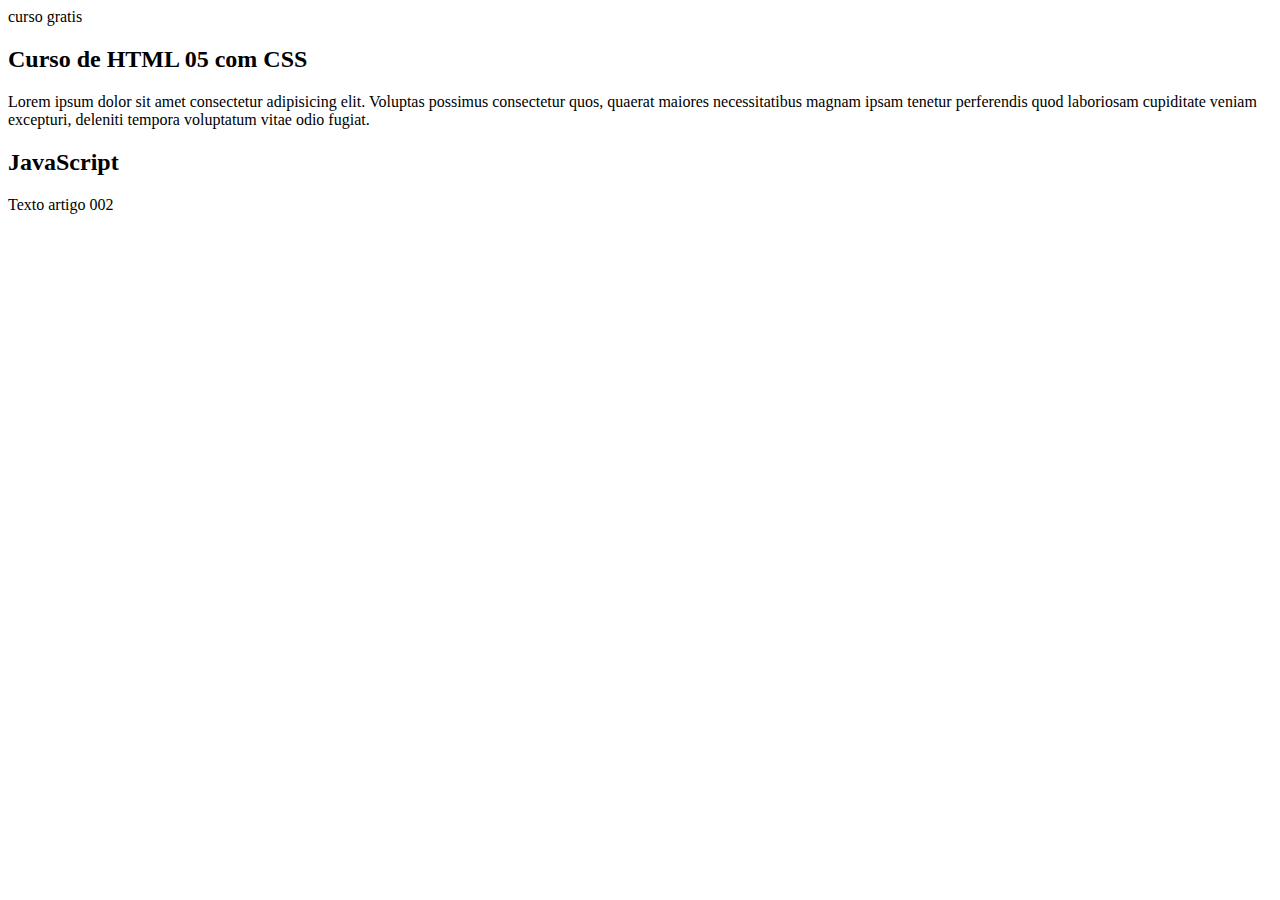
==== index.html @ 492d5ec1 "comecei meu conteudo" ====
<!DOCTYPE html>
<html lang="pt-bt">
<head>
    <meta charset="UTF-8">
    <meta http-equiv="X-UA-Compatible" content="IE=edge">
    <meta name="viewport" content="width=device-width, initial-scale=1.0">
    <title>Titulo do site</title>
</head>
<body>
    <main>
        <header> curso gratis </header>
        <article>
            <h2>Curso de HTML 05 com CSS</h2>
            <p>Lorem ipsum dolor sit amet consectetur adipisicing elit. Voluptas possimus consectetur quos, quaerat maiores necessitatibus magnam ipsam tenetur perferendis quod laboriosam cupiditate veniam excepturi, deleniti tempora voluptatum vitae odio fugiat.</p>
        </article>
        <article>
            <h2>JavaScript</h2>
            <p>Texto artigo 002</p>
        </article>
    </main>
</body>
</html>
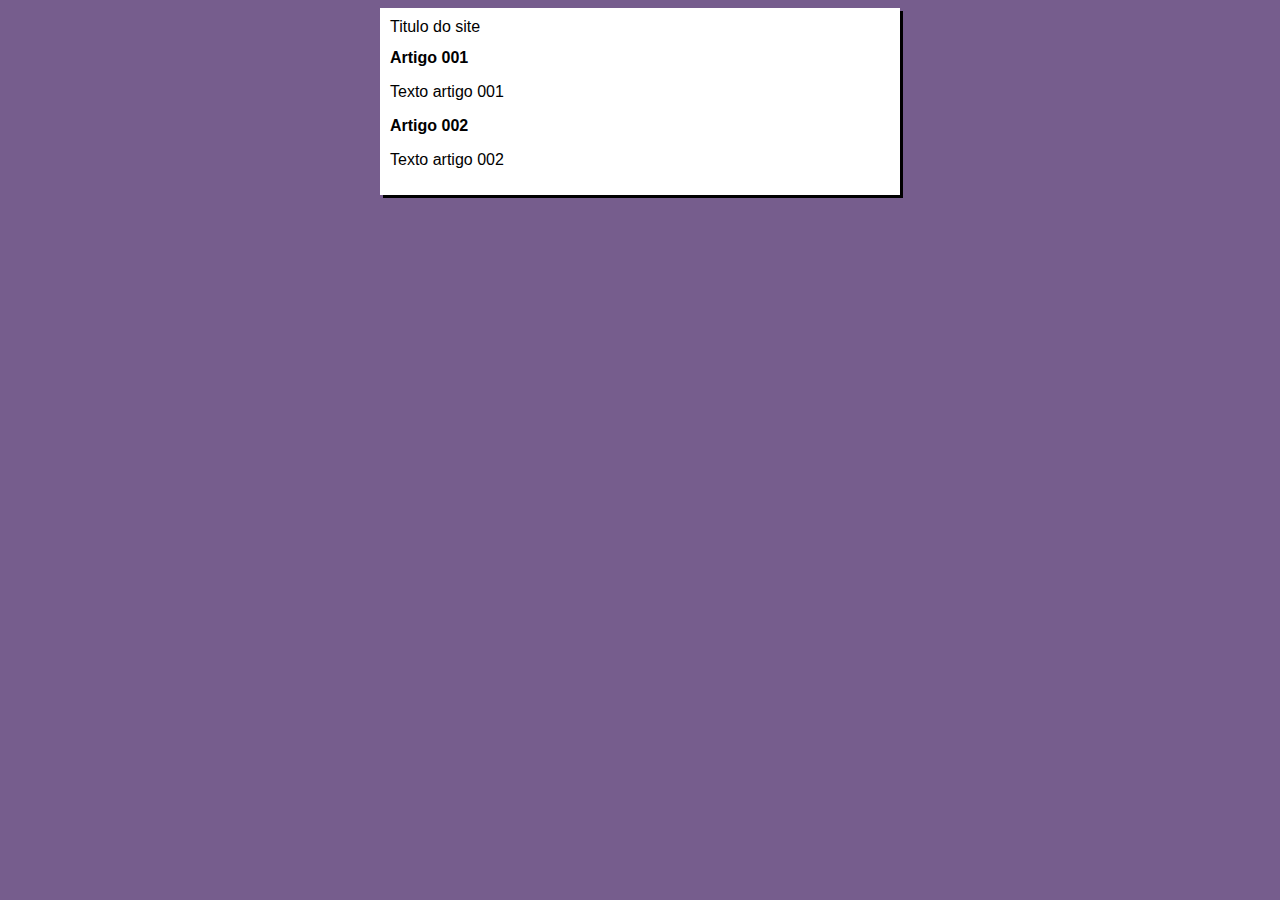
==== commit 68c651cb: "iniciei o design" ====
--- a/index.html
+++ b/index.html
@@ -5,16 +5,17 @@
     <meta http-equiv="X-UA-Compatible" content="IE=edge">
     <meta name="viewport" content="width=device-width, initial-scale=1.0">
     <title>Titulo do site</title>
+    <link rel="stylesheet" href="estilos/style.css">
 </head>
 <body>
     <main>
-        <header> curso gratis </header>
+        <header> Titulo do site </header>
         <article>
-            <h2>Curso de HTML 05 com CSS</h2>
-            <p>Lorem ipsum dolor sit amet consectetur adipisicing elit. Voluptas possimus consectetur quos, quaerat maiores necessitatibus magnam ipsam tenetur perferendis quod laboriosam cupiditate veniam excepturi, deleniti tempora voluptatum vitae odio fugiat.</p>
+            <h2>Artigo 001</h2>
+            <p>Texto artigo 001</p>
         </article>
         <article>
-            <h2>JavaScript</h2>
+            <h2>Artigo 002</h2>
             <p>Texto artigo 002</p>
         </article>
     </main>
--- a/estilos/style.css
+++ b/estilos/style.css
@@ -0,0 +1,16 @@
+* {
+    font-family:Arial, Helvetica, sans-serif;
+    font-size: 16px;
+}
+
+body {
+    background-color:rgb(118, 93, 141) ;
+}
+
+main {
+    background-color: white;
+    width: 500px;
+    margin: auto;
+    padding: 10px;
+    box-shadow: 3px 3px rgb(0, 0, 0.473);
+}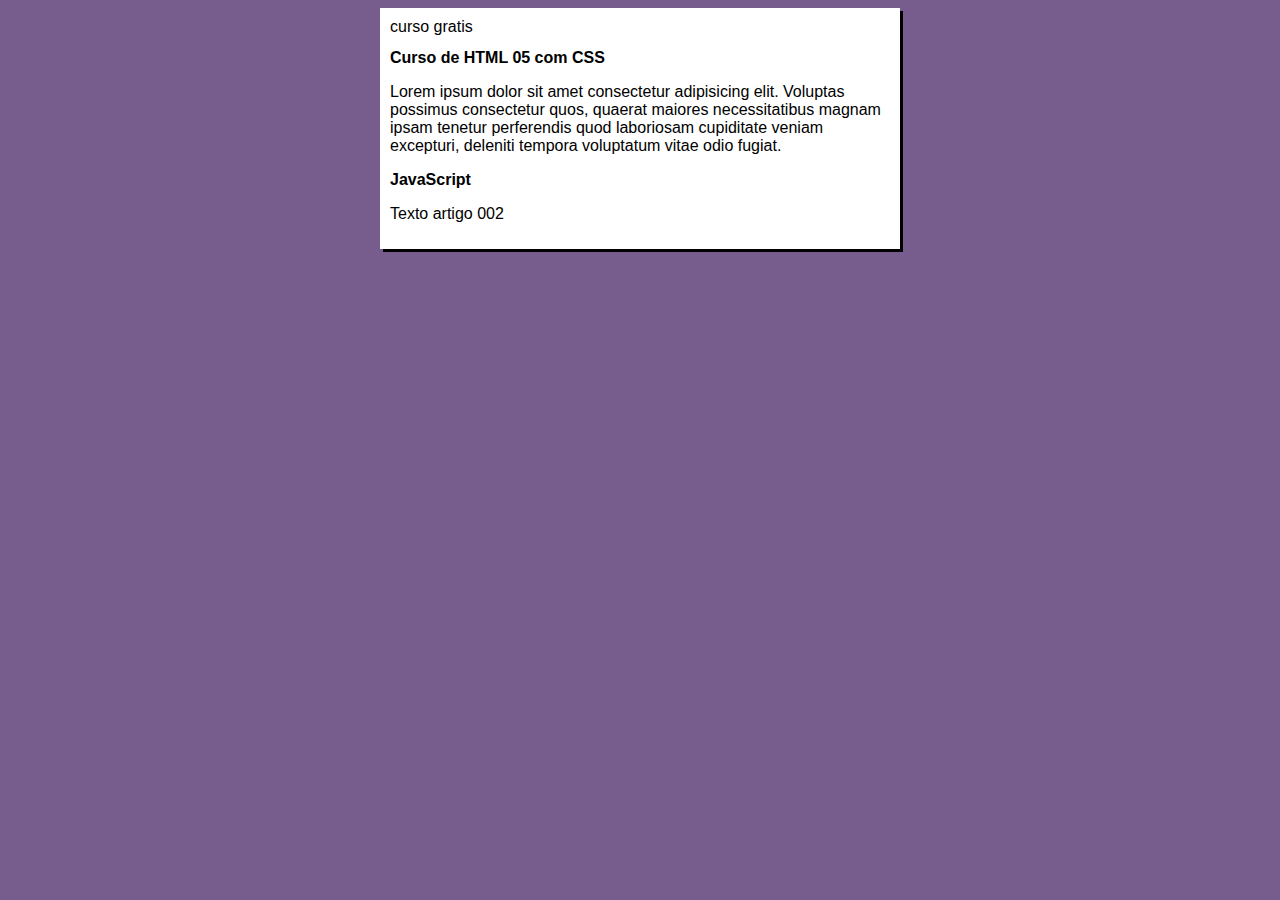
==== commit a6b91fcb: "Merge branch 'design' into main" ====
--- a/index.html
+++ b/index.html
@@ -4,18 +4,18 @@
     <meta charset="UTF-8">
     <meta http-equiv="X-UA-Compatible" content="IE=edge">
     <meta name="viewport" content="width=device-width, initial-scale=1.0">
-    <title>Titulo do site</title>
+    <title>Curso de Git e Github</title>
     <link rel="stylesheet" href="estilos/style.css">
 </head>
 <body>
     <main>
-        <header> Titulo do site </header>
+        <header> curso gratis </header>
         <article>
-            <h2>Artigo 001</h2>
-            <p>Texto artigo 001</p>
+            <h2>Curso de HTML 05 com CSS</h2>
+            <p>Lorem ipsum dolor sit amet consectetur adipisicing elit. Voluptas possimus consectetur quos, quaerat maiores necessitatibus magnam ipsam tenetur perferendis quod laboriosam cupiditate veniam excepturi, deleniti tempora voluptatum vitae odio fugiat.</p>
         </article>
         <article>
-            <h2>Artigo 002</h2>
+            <h2>JavaScript</h2>
             <p>Texto artigo 002</p>
         </article>
     </main>
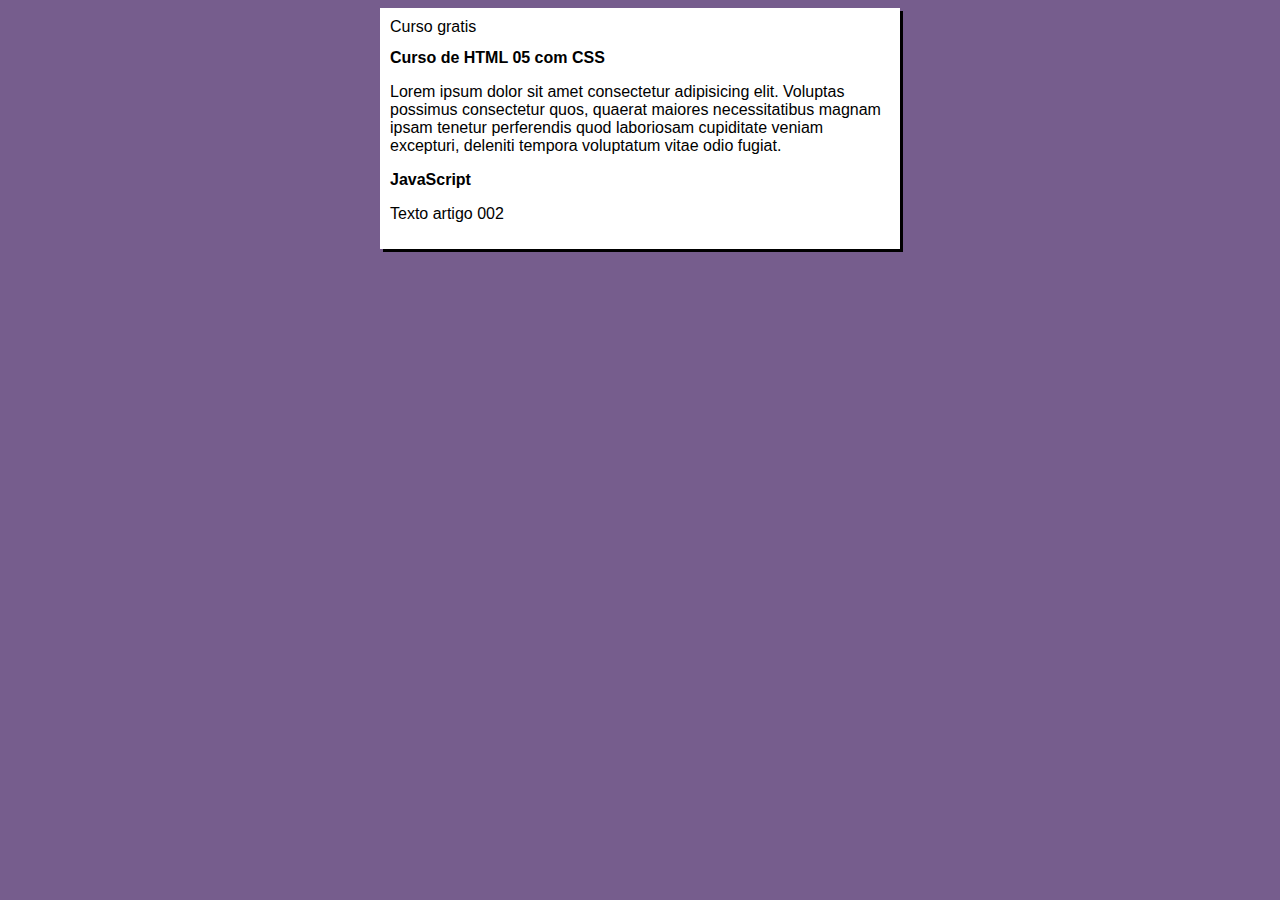
==== commit 365e65ad: "Update index.html" ====
--- a/index.html
+++ b/index.html
@@ -9,7 +9,7 @@
 </head>
 <body>
     <main>
-        <header> curso gratis </header>
+        <header> Curso gratis </header>
         <article>
             <h2>Curso de HTML 05 com CSS</h2>
             <p>Lorem ipsum dolor sit amet consectetur adipisicing elit. Voluptas possimus consectetur quos, quaerat maiores necessitatibus magnam ipsam tenetur perferendis quod laboriosam cupiditate veniam excepturi, deleniti tempora voluptatum vitae odio fugiat.</p>
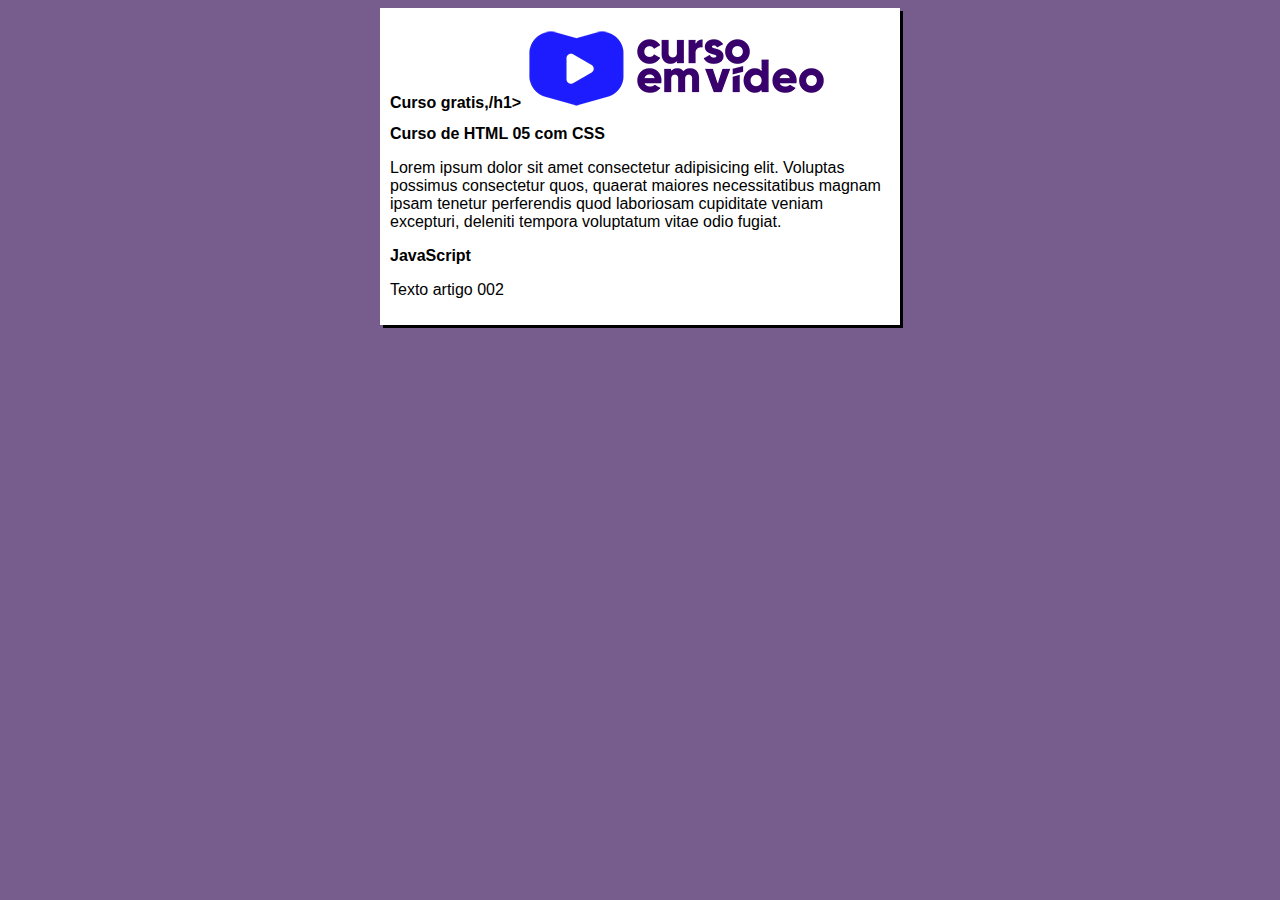
==== commit 551a87ba: "Update index.html" ====
--- a/index.html
+++ b/index.html
@@ -9,7 +9,10 @@
 </head>
 <body>
     <main>
-        <header> Curso gratis </header>
+        <header> 
+            <h1>Curso gratis,/h1>
+            <img src="images/curso-em-video-cor.png" alt="curso em video">
+        </header>
         <article>
             <h2>Curso de HTML 05 com CSS</h2>
             <p>Lorem ipsum dolor sit amet consectetur adipisicing elit. Voluptas possimus consectetur quos, quaerat maiores necessitatibus magnam ipsam tenetur perferendis quod laboriosam cupiditate veniam excepturi, deleniti tempora voluptatum vitae odio fugiat.</p>
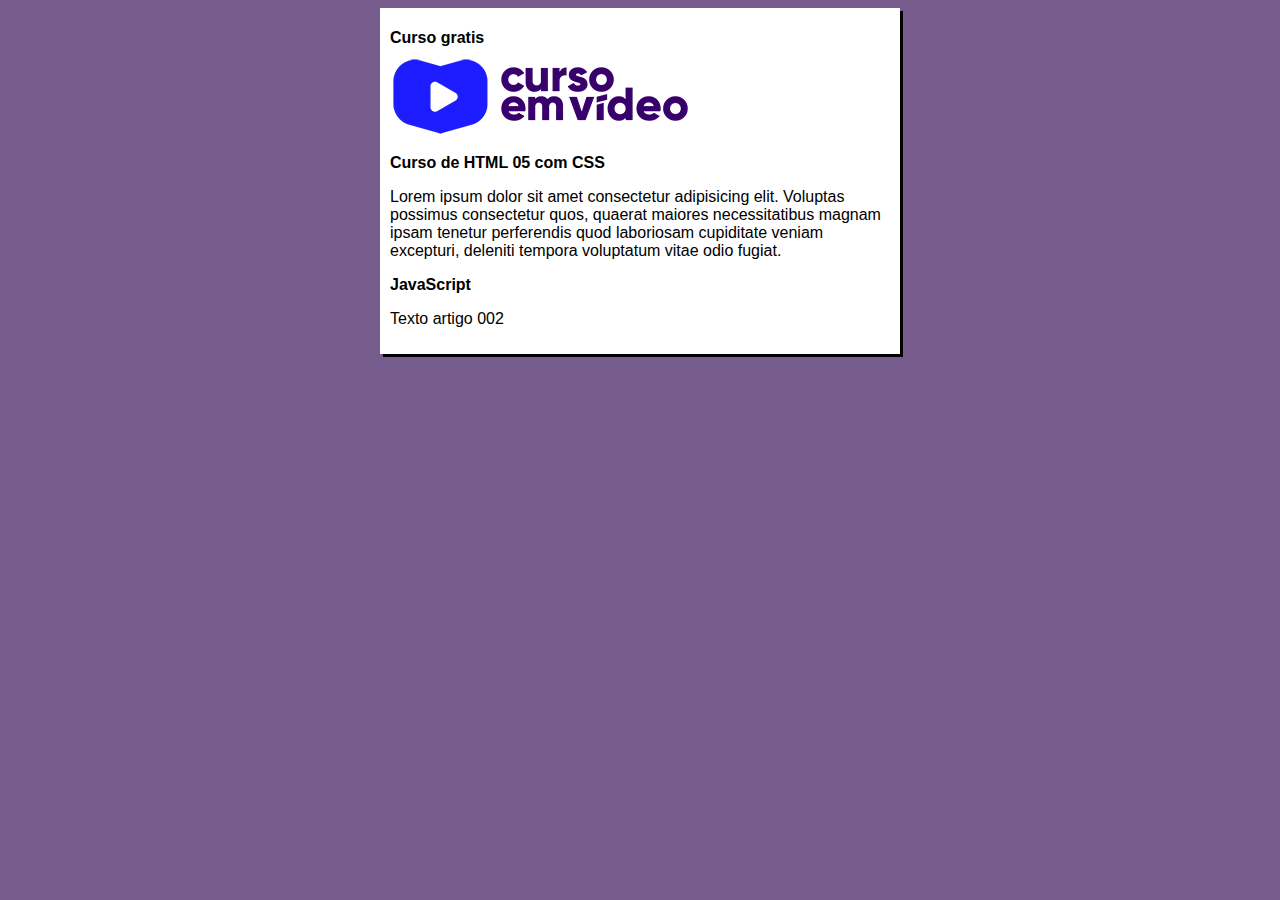
==== commit 115b9328: "Update index.html" ====
--- a/index.html
+++ b/index.html
@@ -10,7 +10,7 @@
 <body>
     <main>
         <header> 
-            <h1>Curso gratis,/h1>
+            <h1>Curso gratis</h1>
             <img src="images/curso-em-video-cor.png" alt="curso em video">
         </header>
         <article>
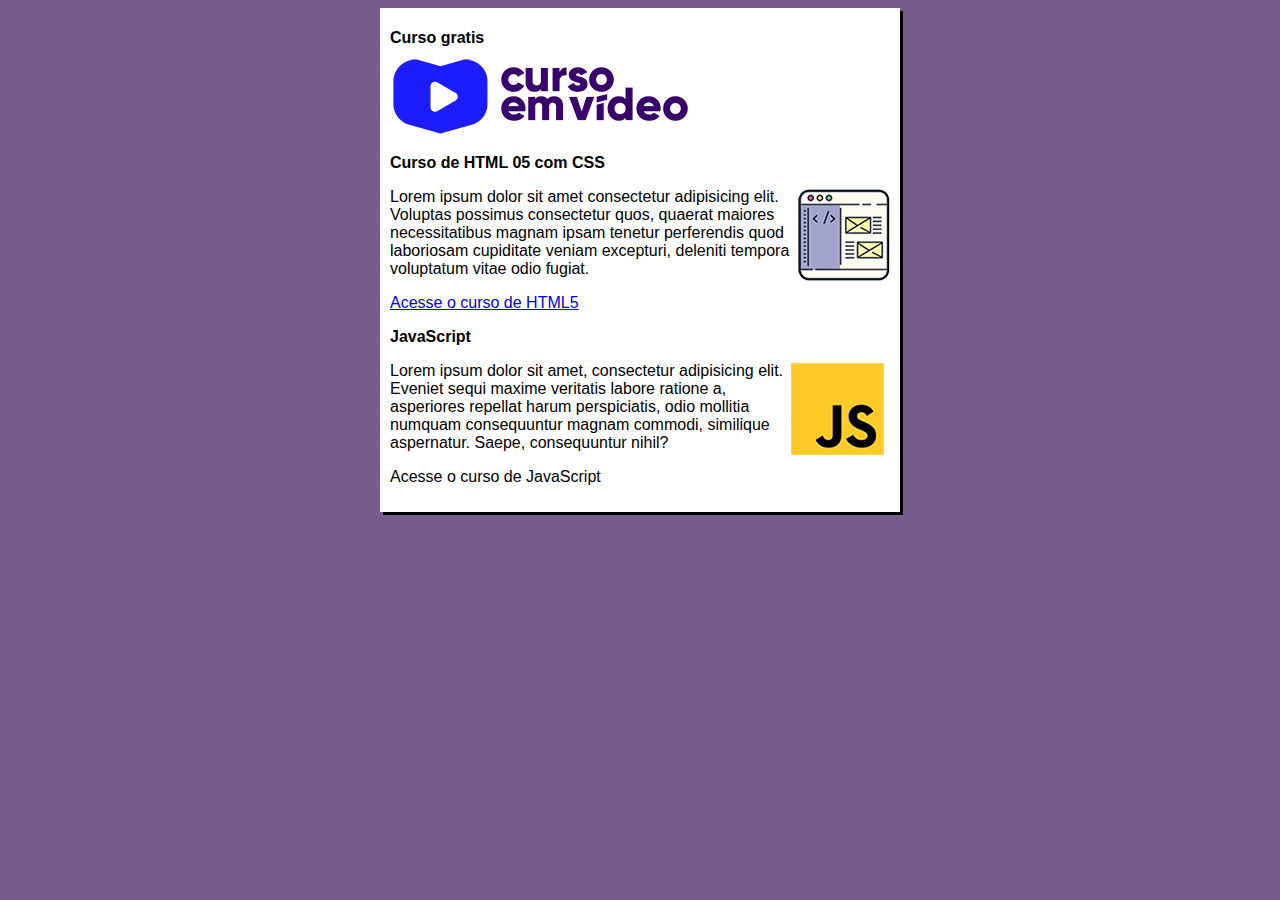
==== commit 35d9c3d2: "cursolinkhtml" ====
--- a/index.html
+++ b/index.html
@@ -15,11 +15,15 @@
         </header>
         <article>
             <h2>Curso de HTML 05 com CSS</h2>
+            <img class="lado" src="images/curso-html-css.png" alt="curso html">
             <p>Lorem ipsum dolor sit amet consectetur adipisicing elit. Voluptas possimus consectetur quos, quaerat maiores necessitatibus magnam ipsam tenetur perferendis quod laboriosam cupiditate veniam excepturi, deleniti tempora voluptatum vitae odio fugiat.</p>
+            <p> <a href="cursohtml.html"> Acesse o curso de HTML5</p> </a>
         </article>
         <article>
             <h2>JavaScript</h2>
-            <p>Texto artigo 002</p>
+            <img class="lado" src="images/curso-javascript.png" alt="curso js">
+            <p>Lorem ipsum dolor sit amet, consectetur adipisicing elit. Eveniet sequi maxime veritatis labore ratione a, asperiores repellat harum perspiciatis, odio mollitia numquam consequuntur magnam commodi, similique aspernatur. Saepe, consequuntur nihil?</p>
+            <p>Acesse o curso de JavaScript</p>
         </article>
     </main>
 </body>
--- a/estilos/style.css
+++ b/estilos/style.css
@@ -13,4 +13,7 @@
     margin: auto;
     padding: 10px;
     box-shadow: 3px 3px rgb(0, 0, 0.473);
+}
+img.lado {
+    float: right;
 }